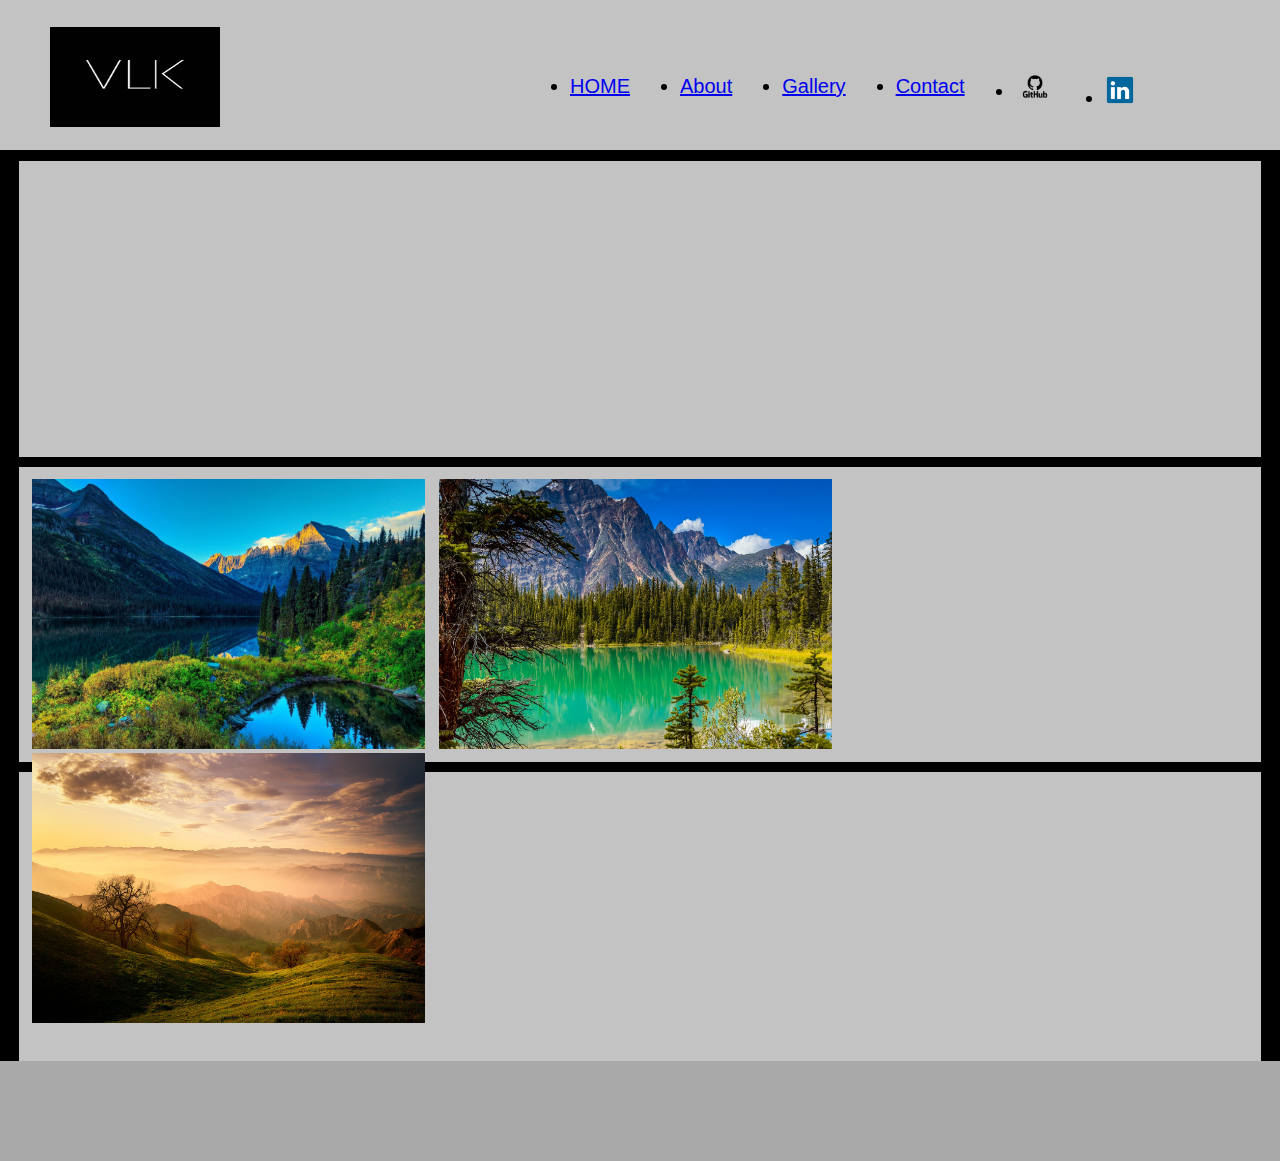
==== index.html @ 4151ae89 "Add files via upload" ====
<!DOCTYPE html>
<html lang="en">
<head>
    <meta charset="UTF-8">
    <meta http-equiv="X-UA-Compatible" content="IE=edge">
    <meta name="viewport" content="width=device-width, initial-scale=1.0">
    <title>Utilização gif</title>
    <link rel="stylesheet" href="style.css" type="text/css">
</head>
<body>
    <div id="head">
        <div id="logo">
            <img id="logo" src="logo.jpg" alt="">
        </div>


        <div id="menu">
            <nav>
                <ul>
                    <li><a href="index.html"> HOME</a></li>
                    <li><a href="about.html"> About</a></li>
                    <li><a href="gallery.html"> Gallery</a></li>
                    <li><a href="contact.html"> Contact</a></li>
                    <li><a href="https://github.com/ZxteuxZ"> <img src="GitHub-Logo.png" alt="" width="40px"></a></li>
                    <li><a href="https://www.linkedin.com/login/pt?fromSignIn=true&trk=guest_homepage-basic_nav-header-signin"> <img src="logo-linkedin-icon-1536.png" alt="" width="30px"></a></li>
                </ul>
            </nav>
        </div>


    </div>
    <div id="body">
        <div class="sub"></div>
        <div class="sub">
            <div class="sub_3x"><img class="imgs" src="img1.jpg" alt=""></div>
            <div class="sub_3x"><img class="imgs" src="img2.jpg" alt=""></div>
            <div class="sub_3x"><img class="imgs" src="img3.jpg" alt=""></div>
        </div>
        <div class="sub"></div>
    </div>


    <div id="bottom">
        <footer>

        </footer>
    </div>
</body>
</html>
---- style.css ----
body {
    margin: 0px;
}

#head {
   background-color: #c3c3c3;
    width: 100%;
    height: 100px;
    padding-top: 25px;
    padding-bottom: 25px;
}

#body {
    background-color: black;
    width: 100%;
    height: 900px;
    padding-top: 1px;
    padding-bottom: 10px;
}

#bottom {
    background-color: darkgrey;
    height: 100px;
}

#menu {

    background: transparent;
    width: 700px;
    height: 50px;
    float: right;
    padding: 25px;
    font-family: 'Lucida Sans', 'Lucida Sans Regular', 'Lucida Grande', 'Lucida Sans Unicode', Geneva, Verdana, sans-serif;
    font-size: 25px;
    margin-right: 25px;
}

.sub {
    background-color: #c3c3c3;
    width: 95%;
    height: 270px;
    margin-top: 10px;
    margin-right: auto;
    margin-left: auto;
    padding: 1%;
}

#logo {
    width: 170px;
    height: 100px;
    padding-top: 1px;
    margin-left: 25px;
    float: left;
    background: transparent;
}

ul {
    margin-left: auto;
    margin-right: auto;
}

li{
    float: left;
    margin-right: 50px;
    font-size: 20px;
}

.sub_3x {
    background-color: beige;
    width: 32.3%;
    height: 100%;
    margin-right: 10px;
    display: inline-block;
}

.imgs {
width: 100%;
height: 100%;
}
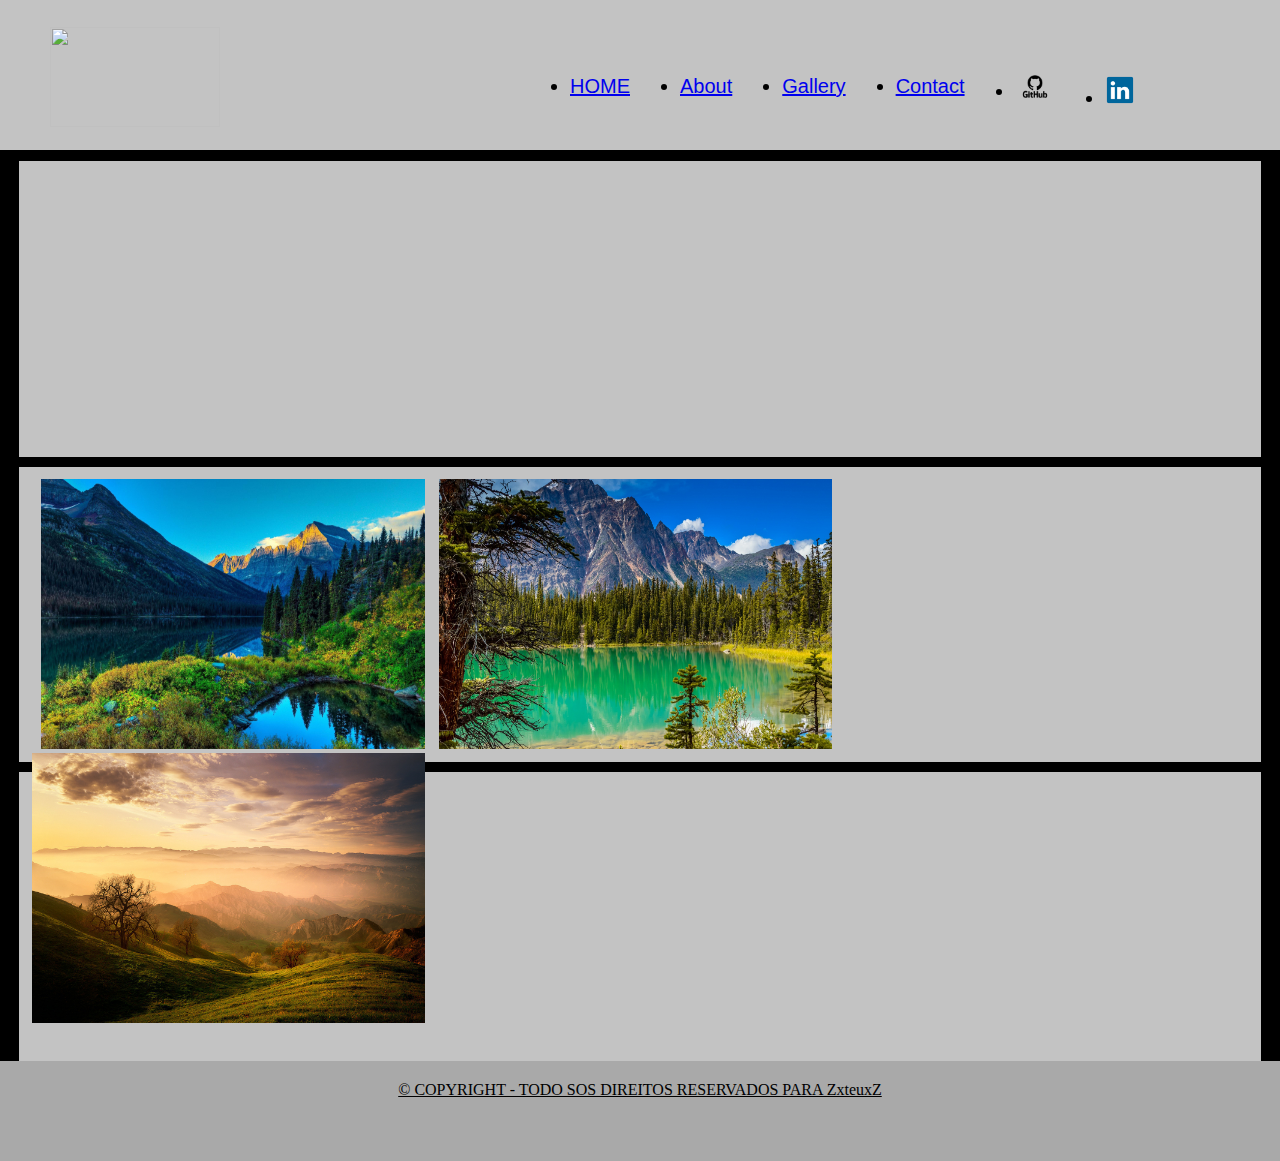
==== commit 2f52a60e: "Add files via upload" ====
--- a/index.html
+++ b/index.html
@@ -4,45 +4,52 @@
     <meta charset="UTF-8">
     <meta http-equiv="X-UA-Compatible" content="IE=edge">
     <meta name="viewport" content="width=device-width, initial-scale=1.0">
-    <title>Utilização gif</title>
+    <title>Projeto</title>
     <link rel="stylesheet" href="style.css" type="text/css">
 </head>
 <body>
     <div id="head">
         <div id="logo">
-            <img id="logo" src="logo.jpg" alt="">
+            <img id="logo" src="LOGO.png" alt="">
         </div>
 
 
         <div id="menu">
             <nav>
                 <ul>
-                    <li><a href="index.html"> HOME</a></li>
-                    <li><a href="about.html"> About</a></li>
-                    <li><a href="gallery.html"> Gallery</a></li>
-                    <li><a href="contact.html"> Contact</a></li>
+                    <li><a href="index.html">HOME</a></li>
+                    <li><a href="about.html">About</a></li>
+                    <li><a href="gallery.html">Gallery</a></li>
+                    <li><a href="contact.html">Contact</a></li>
                     <li><a href="https://github.com/ZxteuxZ"> <img src="GitHub-Logo.png" alt="" width="40px"></a></li>
                     <li><a href="https://www.linkedin.com/login/pt?fromSignIn=true&trk=guest_homepage-basic_nav-header-signin"> <img src="logo-linkedin-icon-1536.png" alt="" width="30px"></a></li>
                 </ul>
             </nav>
         </div>
 
-
+        
     </div>
     <div id="body">
-        <div class="sub"></div>
         <div class="sub">
-            <div class="sub_3x"><img class="imgs" src="img1.jpg" alt=""></div>
+            <div class="sub_short" style="float:left; margin-left: 10px"></div>
+            <div class="sub_long" style="float:right; margin-right: 10px"></div>
+        </div>
+        <div class="sub">
+            <div class="sub_3x" style="margin-left: 9px; width: 31.6%"><img class="imgs" src="img1.jpg" alt=""></div>
             <div class="sub_3x"><img class="imgs" src="img2.jpg" alt=""></div>
             <div class="sub_3x"><img class="imgs" src="img3.jpg" alt=""></div>
         </div>
-        <div class="sub"></div>
+        <div class="sub">
+            <div class="sub_long" style="float:left; margin-left: 10px"></div>
+            <div class="sub_short" style="float:right; margin-right: 10px"></div>
+        </div>
     </div>
 
 
     <div id="bottom">
-        <footer>
-
+        <footer style="text-align: center ; padding-top: 20px;"> <a href="mailto: matheusrodrigues@paulista.pe.senac.br" style="color:black ;">
+            &copy; COPYRIGHT - TODO SOS DIREITOS RESERVADOS PARA ZxteuxZ 
+        </a>
         </footer>
     </div>
 </body>
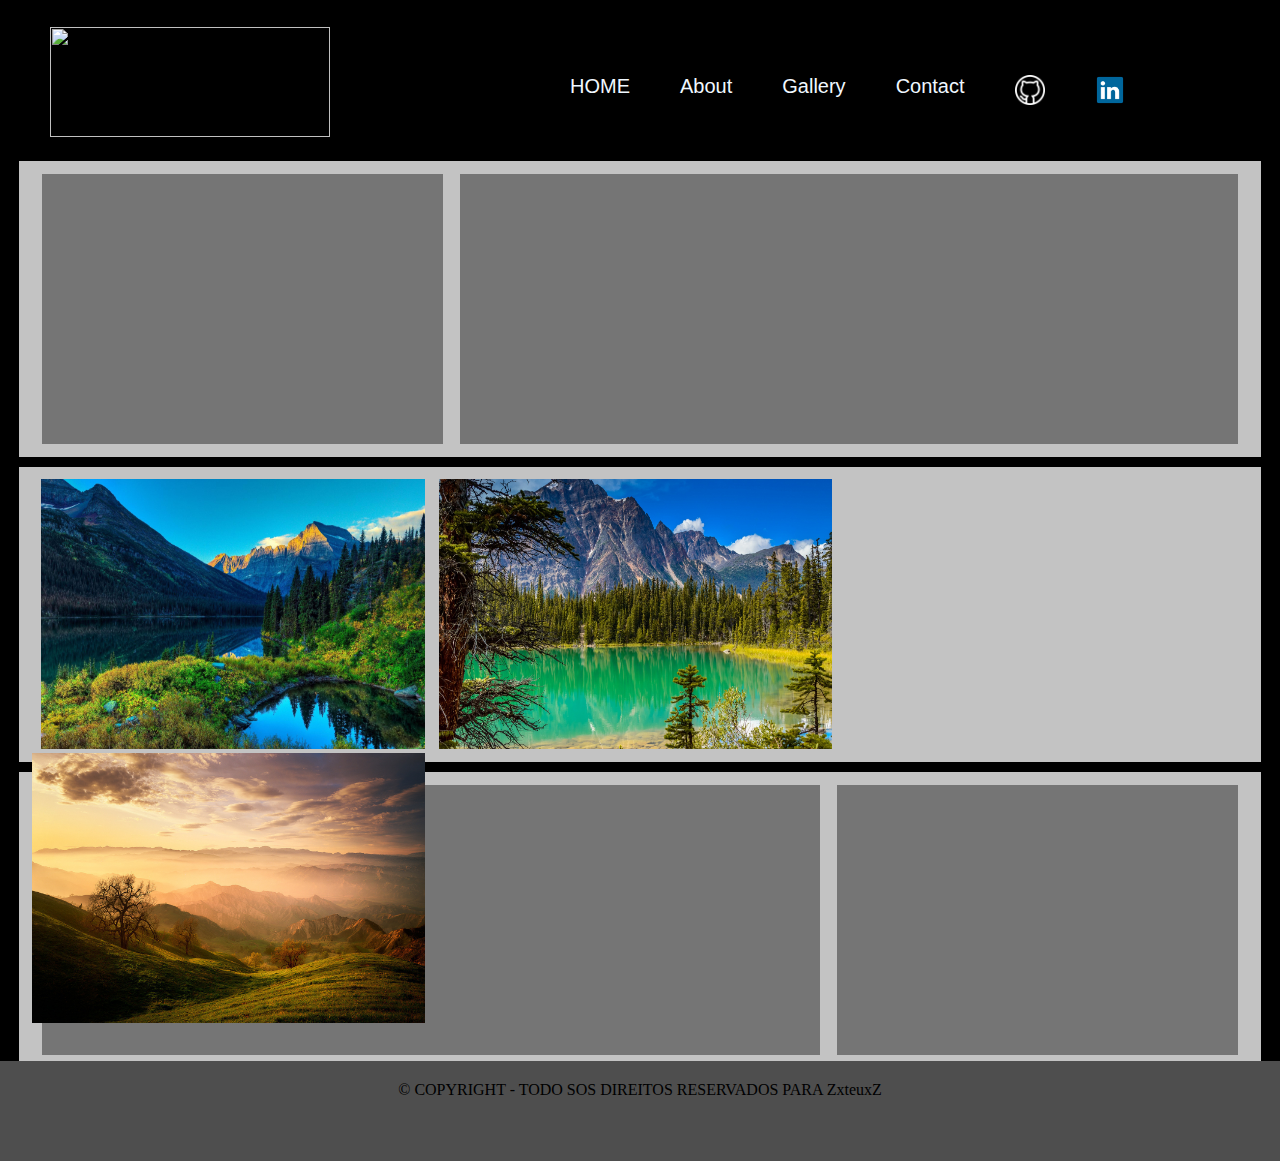
==== commit fd60ee97: "Add files via upload" ====
--- a/index.html
+++ b/index.html
@@ -21,7 +21,7 @@
                     <li><a href="about.html">About</a></li>
                     <li><a href="gallery.html">Gallery</a></li>
                     <li><a href="contact.html">Contact</a></li>
-                    <li><a href="https://github.com/ZxteuxZ"> <img src="GitHub-Logo.png" alt="" width="40px"></a></li>
+                    <li><a href="https://github.com/ZxteuxZ"><img src="github.png" alt="" width="30px"></a></li>
                     <li><a href="https://www.linkedin.com/login/pt?fromSignIn=true&trk=guest_homepage-basic_nav-header-signin"> <img src="logo-linkedin-icon-1536.png" alt="" width="30px"></a></li>
                 </ul>
             </nav>
--- a/style.css
+++ b/style.css
@@ -2,13 +2,39 @@
     margin: 0px;
 }
 
+
+ul {
+    margin-left: auto;
+    margin-right: auto;
+}
+
+
+li{
+    float: left;
+    margin-right: 50px;
+    font-size: 20px;
+}
+
+a{
+    text-decoration: none;
+    color: aliceblue;
+}
+
+a:hover {
+    border-bottom: solid;
+    border-bottom-color:white ;
+    color: aliceblue;
+}
+
+
 #head {
-   background-color: #c3c3c3;
+    background-color: black;
     width: 100%;
     height: 100px;
     padding-top: 25px;
     padding-bottom: 25px;
 }
+
 
 #body {
     background-color: black;
@@ -18,13 +44,14 @@
     padding-bottom: 10px;
 }
 
+
 #bottom {
-    background-color: darkgrey;
+    background-color: #4e4e4e;
     height: 100px;
 }
 
+
 #menu {
-
     background: transparent;
     width: 700px;
     height: 50px;
@@ -34,6 +61,17 @@
     font-size: 25px;
     margin-right: 25px;
 }
+
+
+#logo {
+    width: 280px;
+    height: 110px;
+    padding-top: 1px;
+    margin-left: 25px;
+    float: left;
+    background: transparent;
+}
+
 
 .sub {
     background-color: #c3c3c3;
@@ -45,25 +83,6 @@
     padding: 1%;
 }
 
-#logo {
-    width: 170px;
-    height: 100px;
-    padding-top: 1px;
-    margin-left: 25px;
-    float: left;
-    background: transparent;
-}
-
-ul {
-    margin-left: auto;
-    margin-right: auto;
-}
-
-li{
-    float: left;
-    margin-right: 50px;
-    font-size: 20px;
-}
 
 .sub_3x {
     background-color: beige;
@@ -73,8 +92,27 @@
     display: inline-block;
 }
 
+
 .imgs {
 width: 100%;
 height: 100%;
 }
 
+
+.sub_long {
+    background-color: #757575;
+    width: 64%;
+    height: 100%;
+    display: inline-block;
+}
+
+
+.sub_short {
+    background-color: #757575;
+    width: 33%;
+    height: 100%;
+    display: inline-block;
+}
+
+
+
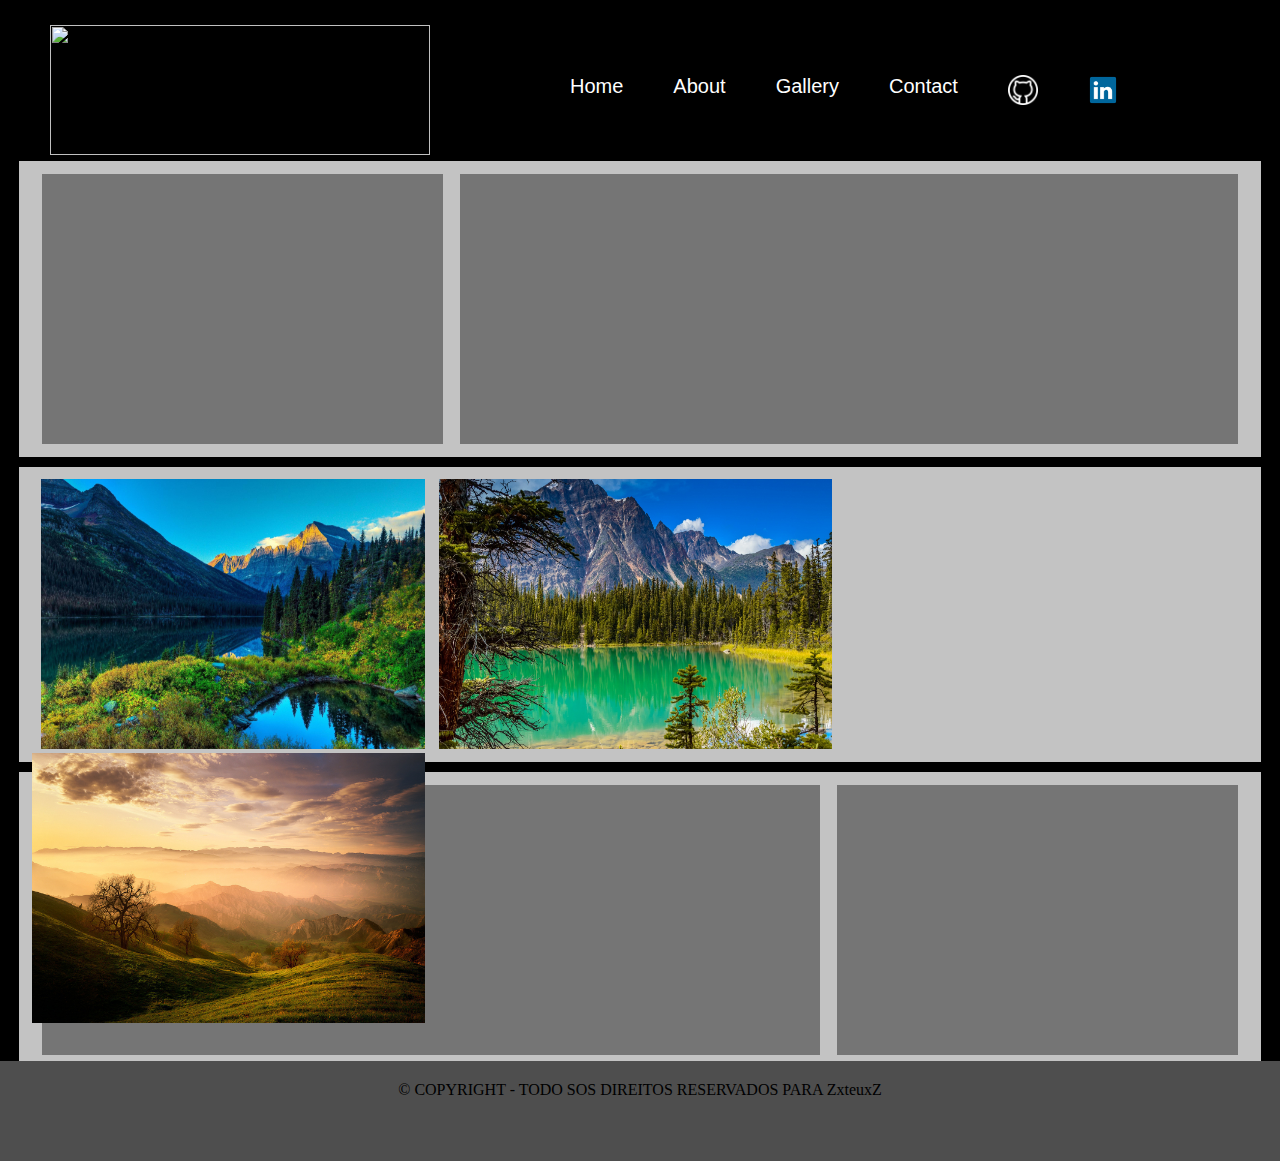
==== commit ce763678: "Add files via upload" ====
--- a/index.html
+++ b/index.html
@@ -17,7 +17,7 @@
         <div id="menu">
             <nav>
                 <ul>
-                    <li><a href="index.html">HOME</a></li>
+                    <li><a href="index.html">Home</a></li>
                     <li><a href="about.html">About</a></li>
                     <li><a href="gallery.html">Gallery</a></li>
                     <li><a href="contact.html">Contact</a></li>
--- a/style.css
+++ b/style.css
@@ -17,7 +17,7 @@
 
 a{
     text-decoration: none;
-    color: aliceblue;
+    color: white;
 }
 
 a:hover {
@@ -64,9 +64,9 @@
 
 
 #logo {
-    width: 280px;
-    height: 110px;
-    padding-top: 1px;
+    width: 380px;
+    height: 130px;
+    padding-top: 0px;
     margin-left: 25px;
     float: left;
     background: transparent;
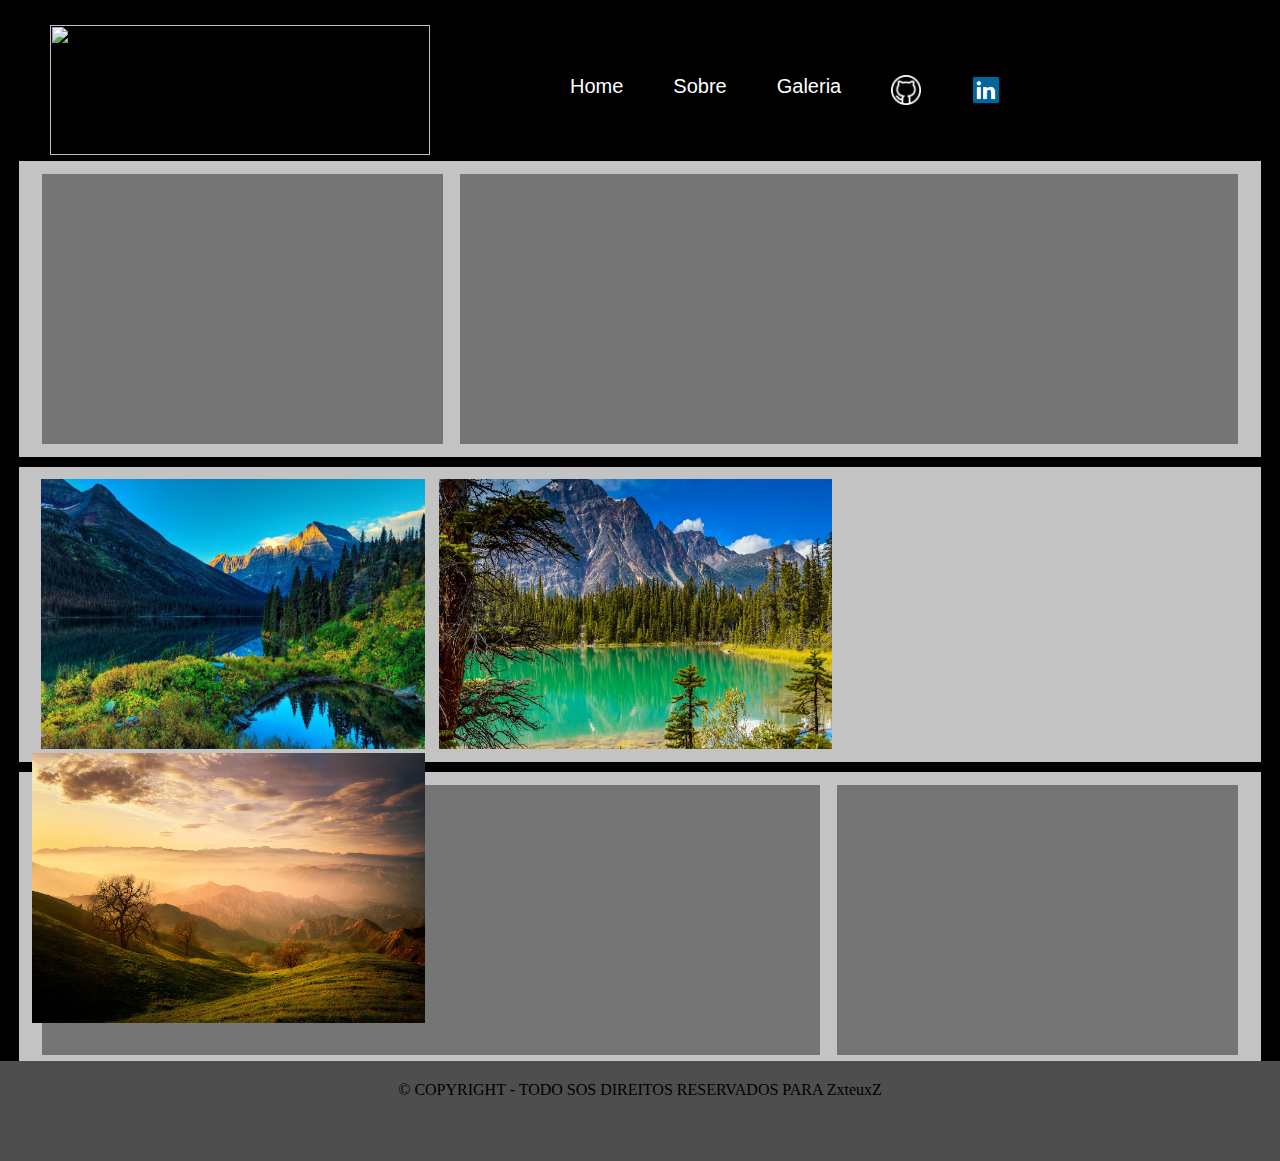
==== commit c1f1813d: "Add files via upload" ====
--- a/index.html
+++ b/index.html
@@ -18,10 +18,9 @@
             <nav>
                 <ul>
                     <li><a href="index.html">Home</a></li>
-                    <li><a href="about.html">About</a></li>
-                    <li><a href="gallery.html">Gallery</a></li>
-                    <li><a href="contact.html">Contact</a></li>
-                    <li><a href="https://github.com/ZxteuxZ"><img src="github.png" alt="" width="30px"></a></li>
+                    <li><a href="about.html">Sobre</a></li>
+                    <li><a href="gallery.html">Galeria</a></li>
+                    <li><a href="https://github.com/ZxteuxZ"> <img src="github.png" alt="" width="30px"></a></li>
                     <li><a href="https://www.linkedin.com/login/pt?fromSignIn=true&trk=guest_homepage-basic_nav-header-signin"> <img src="logo-linkedin-icon-1536.png" alt="" width="30px"></a></li>
                 </ul>
             </nav>
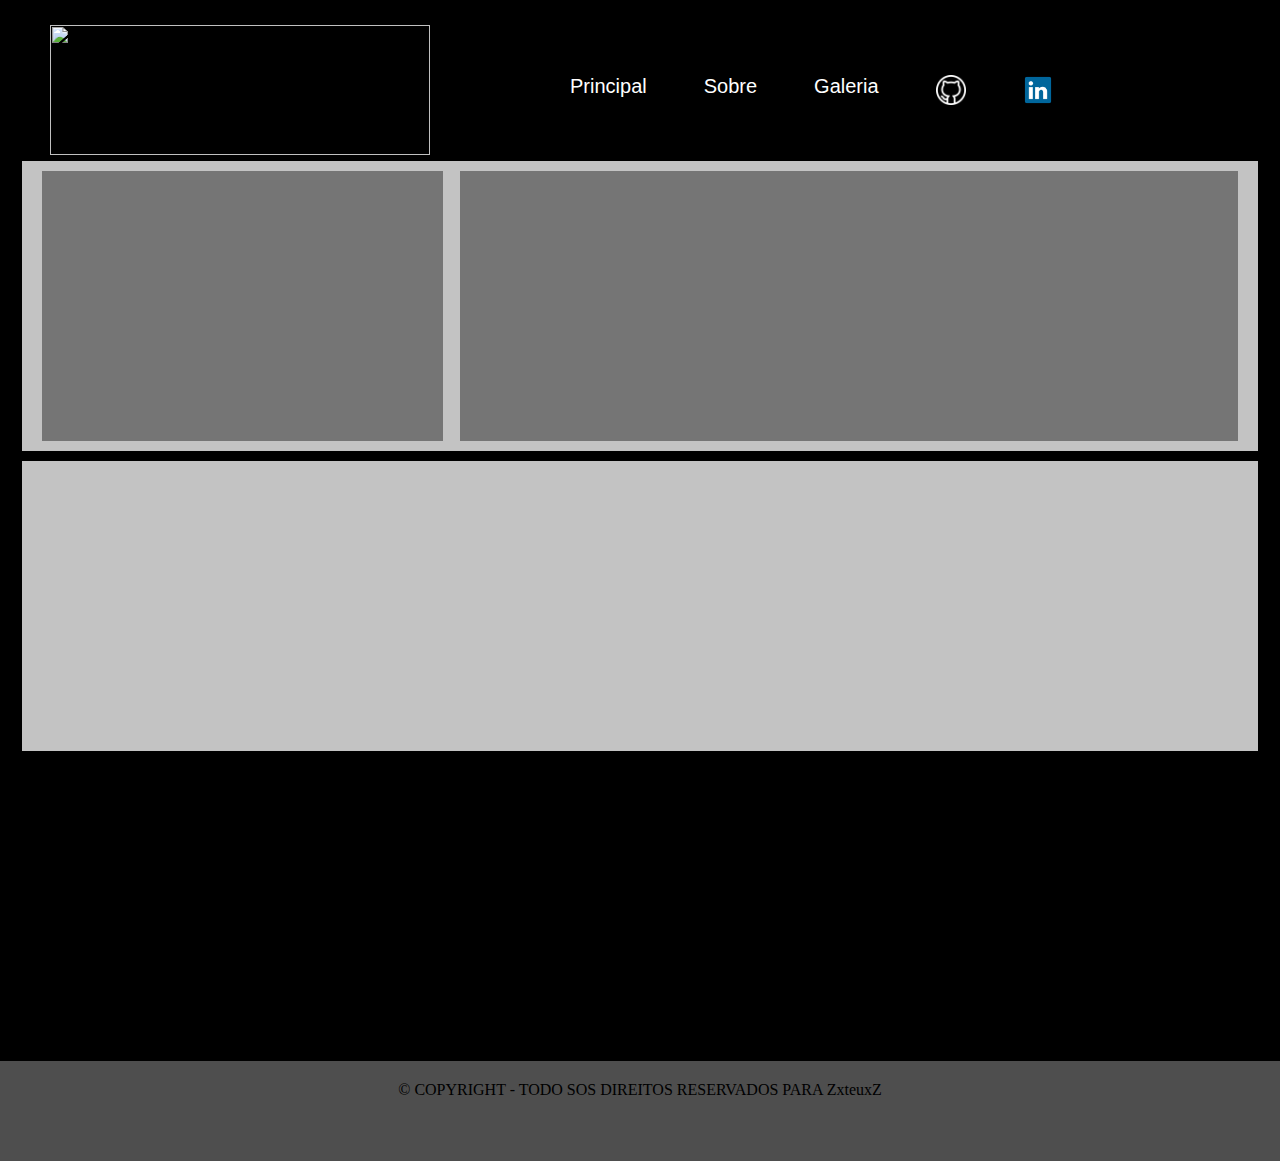
==== commit fbb73768: "Add files via upload" ====
--- a/index.html
+++ b/index.html
@@ -6,6 +6,7 @@
     <meta name="viewport" content="width=device-width, initial-scale=1.0">
     <title>Projeto</title>
     <link rel="stylesheet" href="style.css" type="text/css">
+    <link rel="icon" href="Icon.png">
 </head>
 <body>
     <div id="head">
@@ -17,7 +18,7 @@
         <div id="menu">
             <nav>
                 <ul>
-                    <li><a href="index.html">Home</a></li>
+                    <li><a href="index.html">Principal</a></li>
                     <li><a href="about.html">Sobre</a></li>
                     <li><a href="gallery.html">Galeria</a></li>
                     <li><a href="https://github.com/ZxteuxZ"> <img src="github.png" alt="" width="30px"></a></li>
@@ -34,13 +35,6 @@
             <div class="sub_long" style="float:right; margin-right: 10px"></div>
         </div>
         <div class="sub">
-            <div class="sub_3x" style="margin-left: 9px; width: 31.6%"><img class="imgs" src="img1.jpg" alt=""></div>
-            <div class="sub_3x"><img class="imgs" src="img2.jpg" alt=""></div>
-            <div class="sub_3x"><img class="imgs" src="img3.jpg" alt=""></div>
-        </div>
-        <div class="sub">
-            <div class="sub_long" style="float:left; margin-left: 10px"></div>
-            <div class="sub_short" style="float:right; margin-right: 10px"></div>
         </div>
     </div>
 
--- a/style.css
+++ b/style.css
@@ -13,6 +13,7 @@
     float: left;
     margin-right: 50px;
     font-size: 20px;
+    padding-right: 7px;
 }
 
 a{
@@ -80,7 +81,8 @@
     margin-top: 10px;
     margin-right: auto;
     margin-left: auto;
-    padding: 1%;
+    padding: 10px;
+    
 }
 
 
@@ -90,6 +92,7 @@
     height: 100%;
     margin-right: 10px;
     display: inline-block;
+    padding-left: 5px;
 }
 
 
